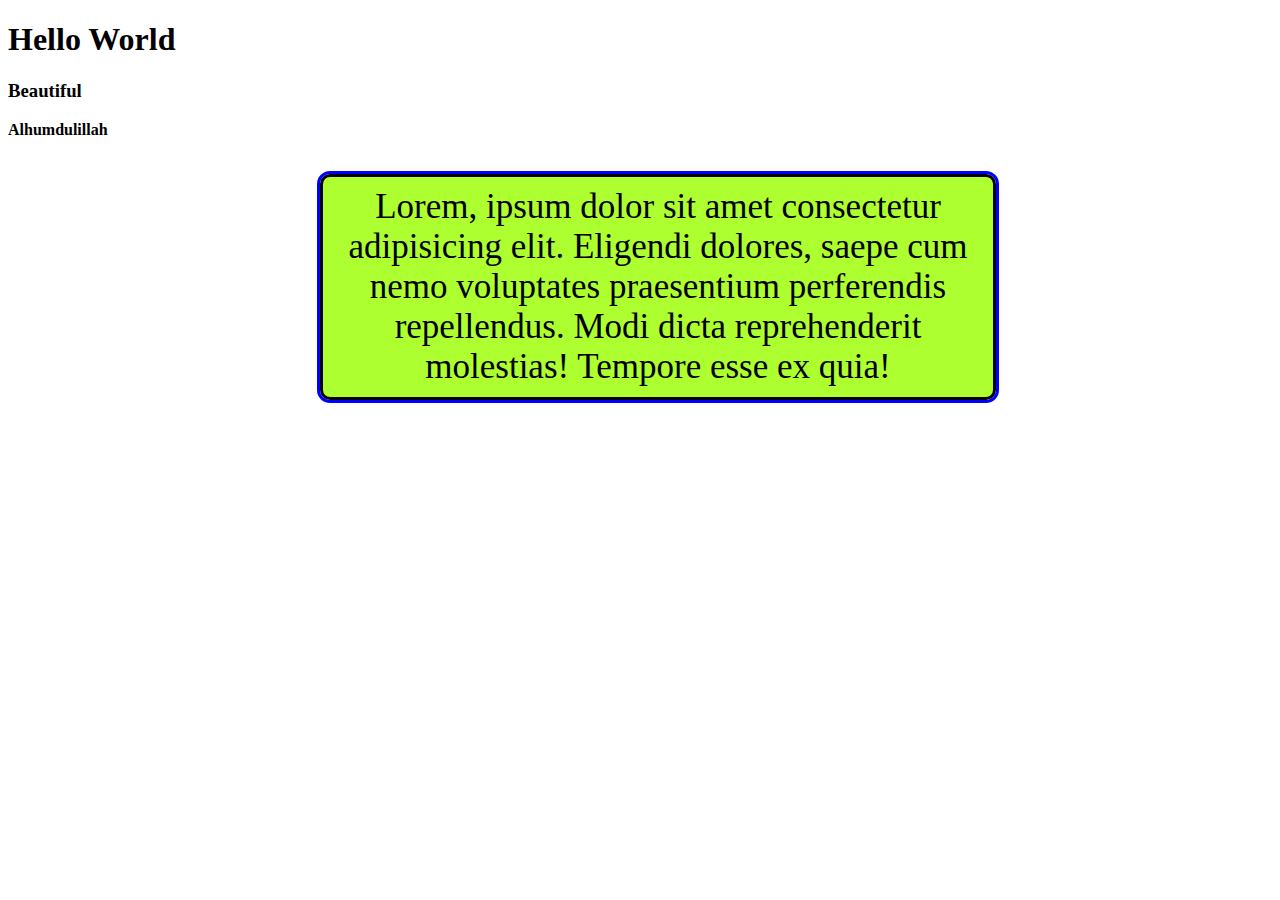
==== Beginning-Project/index.html @ 8d1ff0df "change html name" ====
<!DOCTYPE html>
<html lang="en">
<head>
    <meta charset="UTF-8">
    <meta http-equiv="X-UA-Compatible" content="IE=edge">
    <meta name="viewport" content="width=device-width, initial-scale=1.0">
    <title>Edit Title</title>
    <link rel="stylesheet" href="project-1.css">
</head>
<body>

    <h1>Hello World</h1>

    <h3>Beautiful</h3>

    <b>Alhumdulillah</b>

    <p>Lorem, ipsum dolor sit amet consectetur adipisicing elit. Eligendi dolores, saepe cum nemo voluptates praesentium perferendis repellendus. Modi dicta reprehenderit molestias! Tempore esse ex quia!</p>
    
</body>
</html>
---- Beginning-Project/project-1.css ----
p{
    width: 50%;
    height: auto;
    font-size: 35px;
    color: black;
    background-color: greenyellow;
    border: 3px solid black;
    border-radius: 10px;
    text-align: center;
    padding: 10px 15px;
    position: absolute;
    left: 25%;
    outline: 3px solid blue;
    outline-radius: 10px;

}
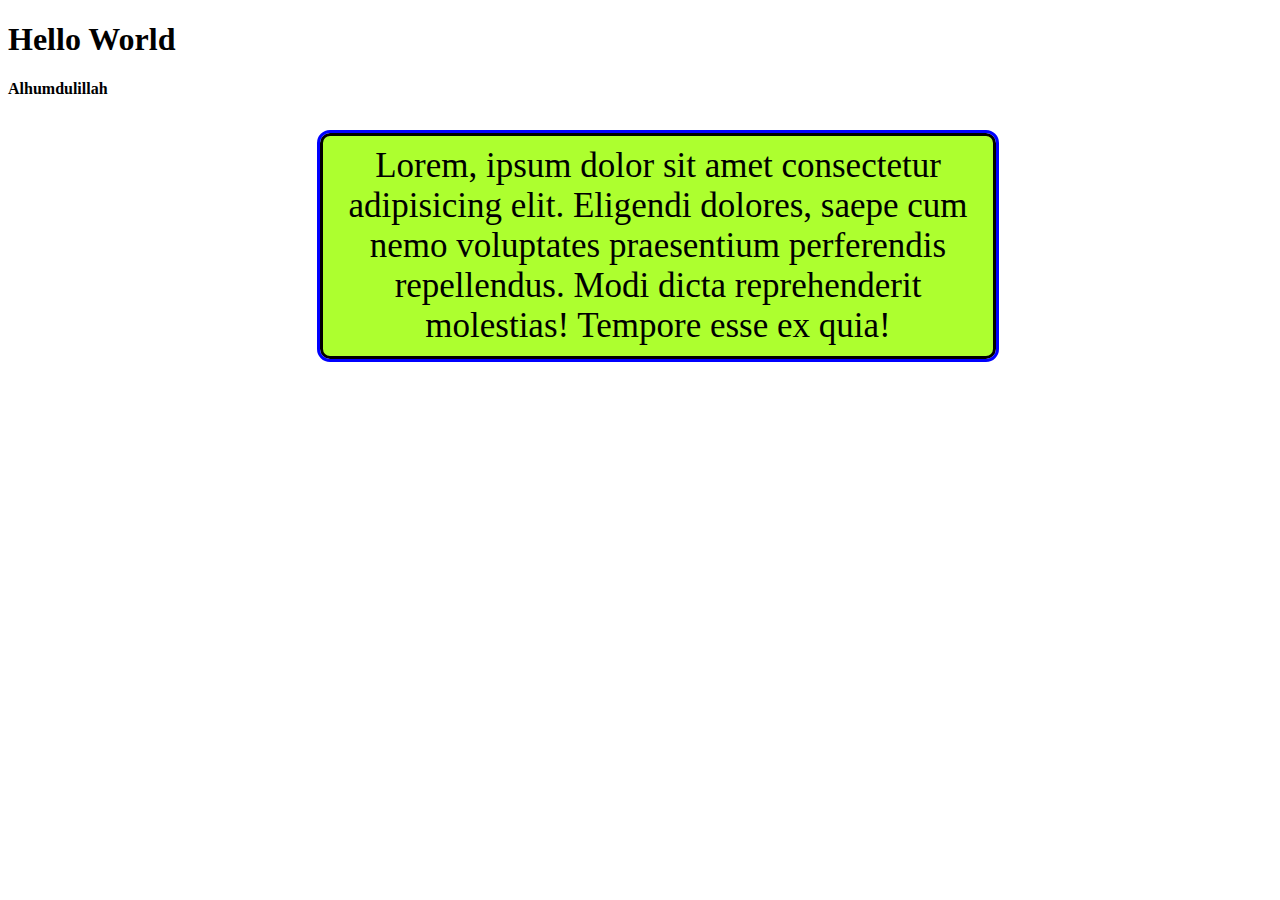
==== commit 25b0b551: "change html name" ====
--- a/Beginning-Project/index.html
+++ b/Beginning-Project/index.html
@@ -11,8 +11,6 @@
 
     <h1>Hello World</h1>
 
-    <h3>Beautiful</h3>
-
     <b>Alhumdulillah</b>
 
     <p>Lorem, ipsum dolor sit amet consectetur adipisicing elit. Eligendi dolores, saepe cum nemo voluptates praesentium perferendis repellendus. Modi dicta reprehenderit molestias! Tempore esse ex quia!</p>
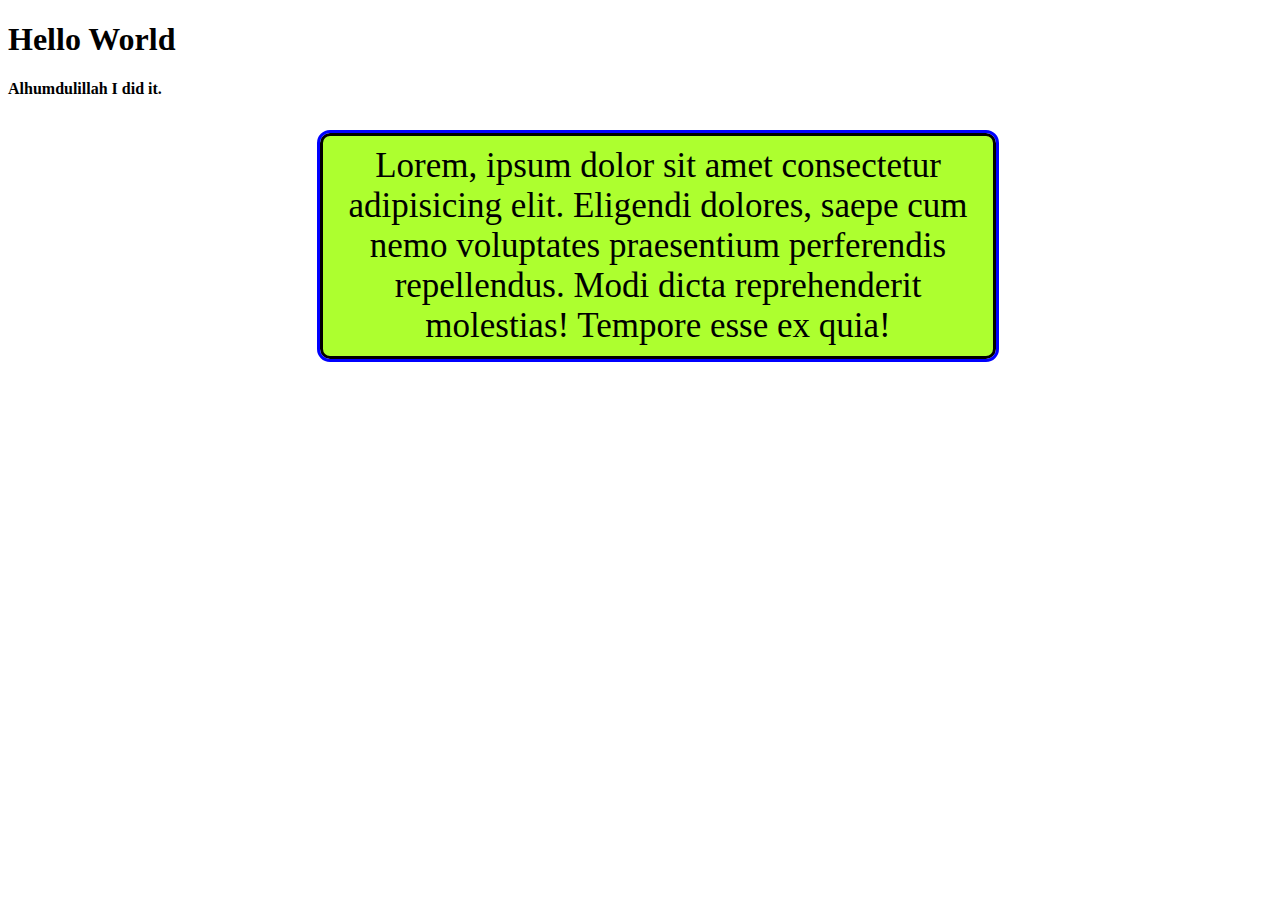
==== commit 69229486: "Str" ====
--- a/Beginning-Project/index.html
+++ b/Beginning-Project/index.html
@@ -5,7 +5,7 @@
     <meta http-equiv="X-UA-Compatible" content="IE=edge">
     <meta name="viewport" content="width=device-width, initial-scale=1.0">
     <title>Edit Title</title>
-    <link rel="stylesheet" href="project-1.css">
+    <link rel="stylesheet" href="style.css">
 </head>
 <body>
 
@@ -13,6 +13,8 @@
 
     <b>Alhumdulillah</b>
 
+    <strong>I did it.</strong>
+
     <p>Lorem, ipsum dolor sit amet consectetur adipisicing elit. Eligendi dolores, saepe cum nemo voluptates praesentium perferendis repellendus. Modi dicta reprehenderit molestias! Tempore esse ex quia!</p>
     
 </body>
--- a/Beginning-Project/style.css
+++ b/Beginning-Project/style.css
@@ -0,0 +1,16 @@
+p{
+    width: 50%;
+    height: auto;
+    font-size: 35px;
+    color: black;
+    background-color: greenyellow;
+    border: 3px solid black;
+    border-radius: 10px;
+    text-align: center;
+    padding: 10px 15px;
+    position: absolute;
+    left: 25%;
+    outline: 3px solid blue;
+    outline-radius: 10px;
+
+}
